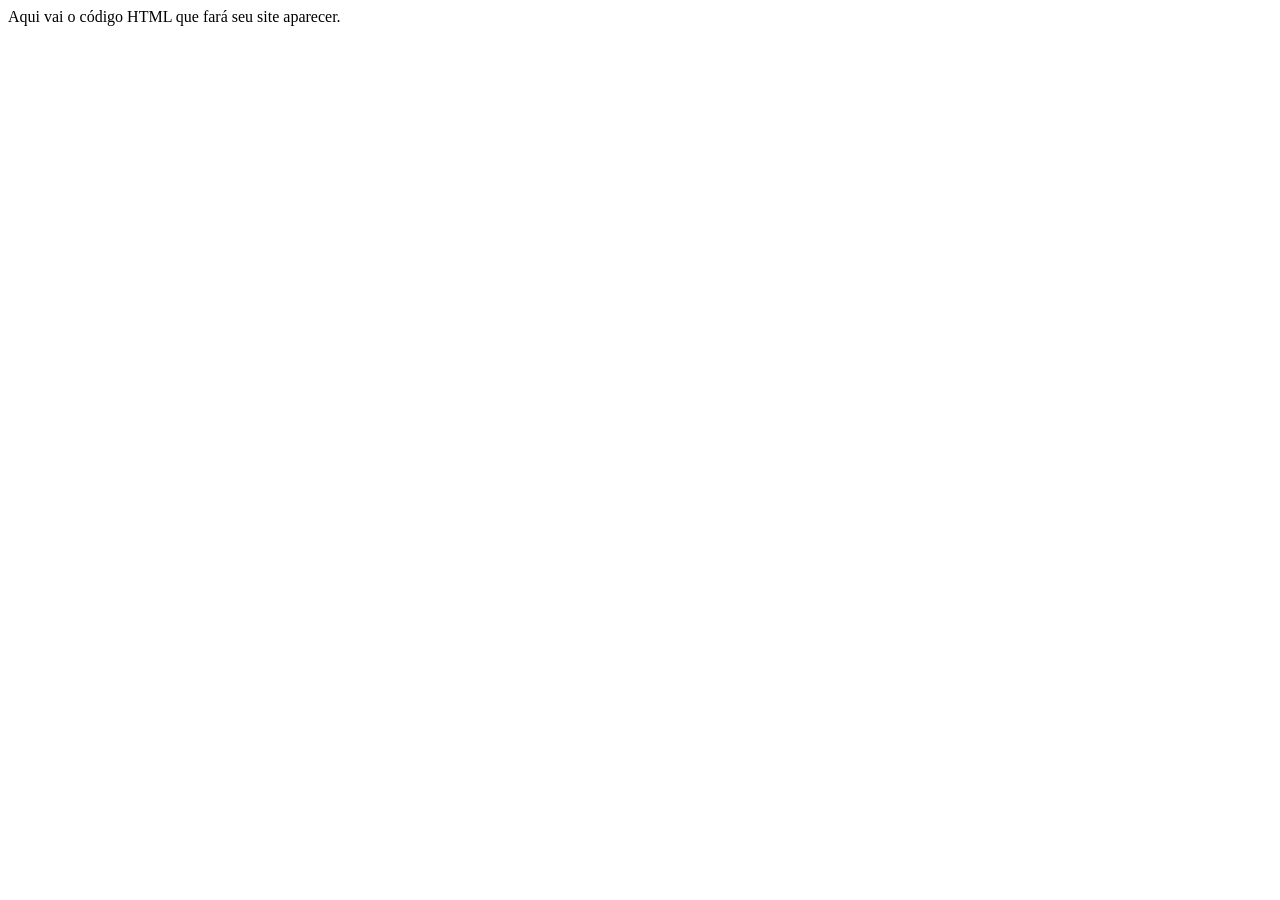
==== site/index.html @ 0fd90a34 "Create index.html - Criando a pasta "site" - Criando o arquivo "Index.html" para o futuro, quando f" ====
<!DOCTYPE html>
<html lang="pt-br">
  <head>
    <title>Título da página</title>
    <meta charset="utf-8">
  </head>
  <body>
    Aqui vai o código HTML que fará seu site aparecer.
  </body>
</html>
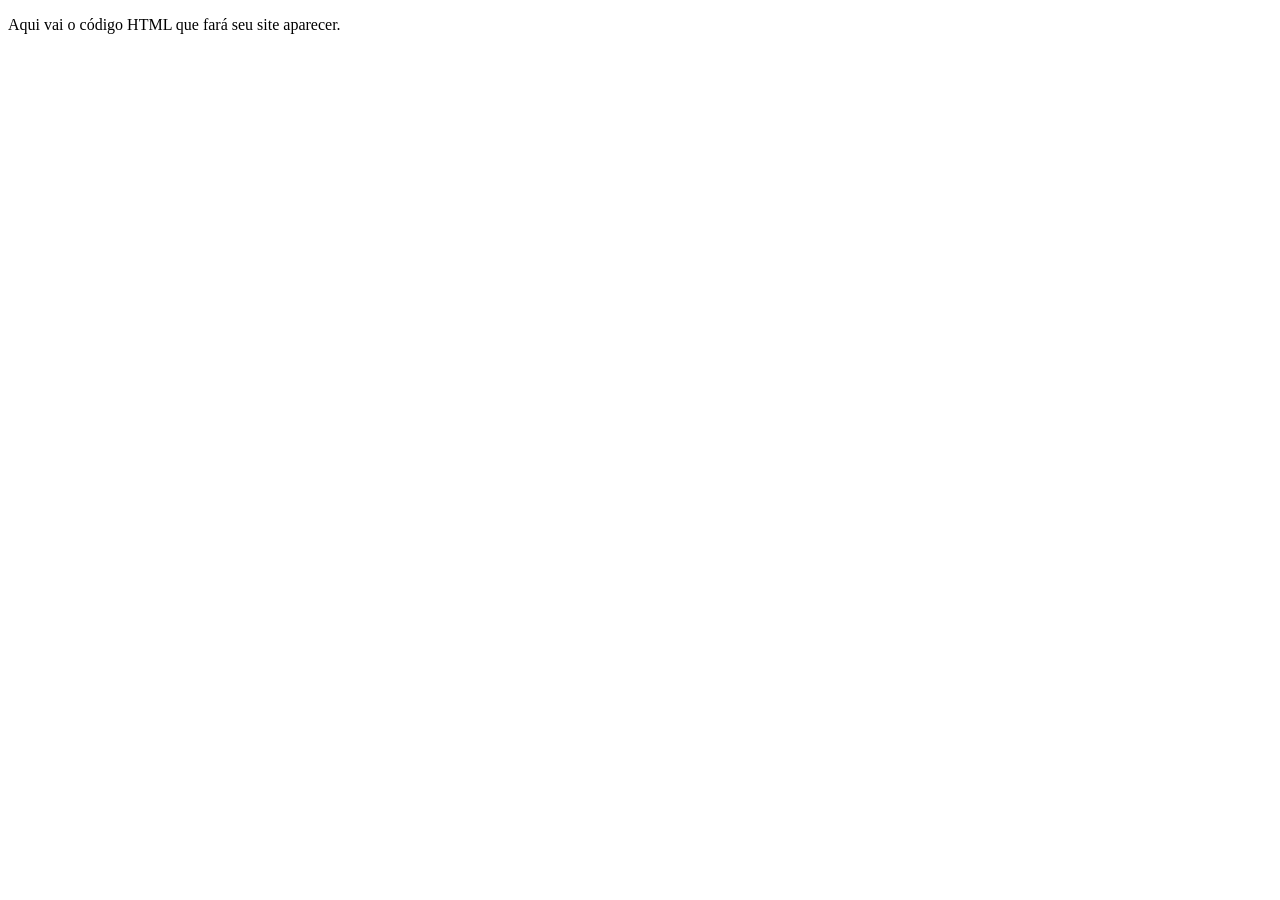
==== commit 0c6c4f21: "Update index.html" ====
--- a/site/index.html
+++ b/site/index.html
@@ -5,6 +5,6 @@
     <meta charset="utf-8">
   </head>
   <body>
-    Aqui vai o código HTML que fará seu site aparecer.
+    <p> Aqui vai o código HTML que fará seu site aparecer. </p>
   </body>
 </html>
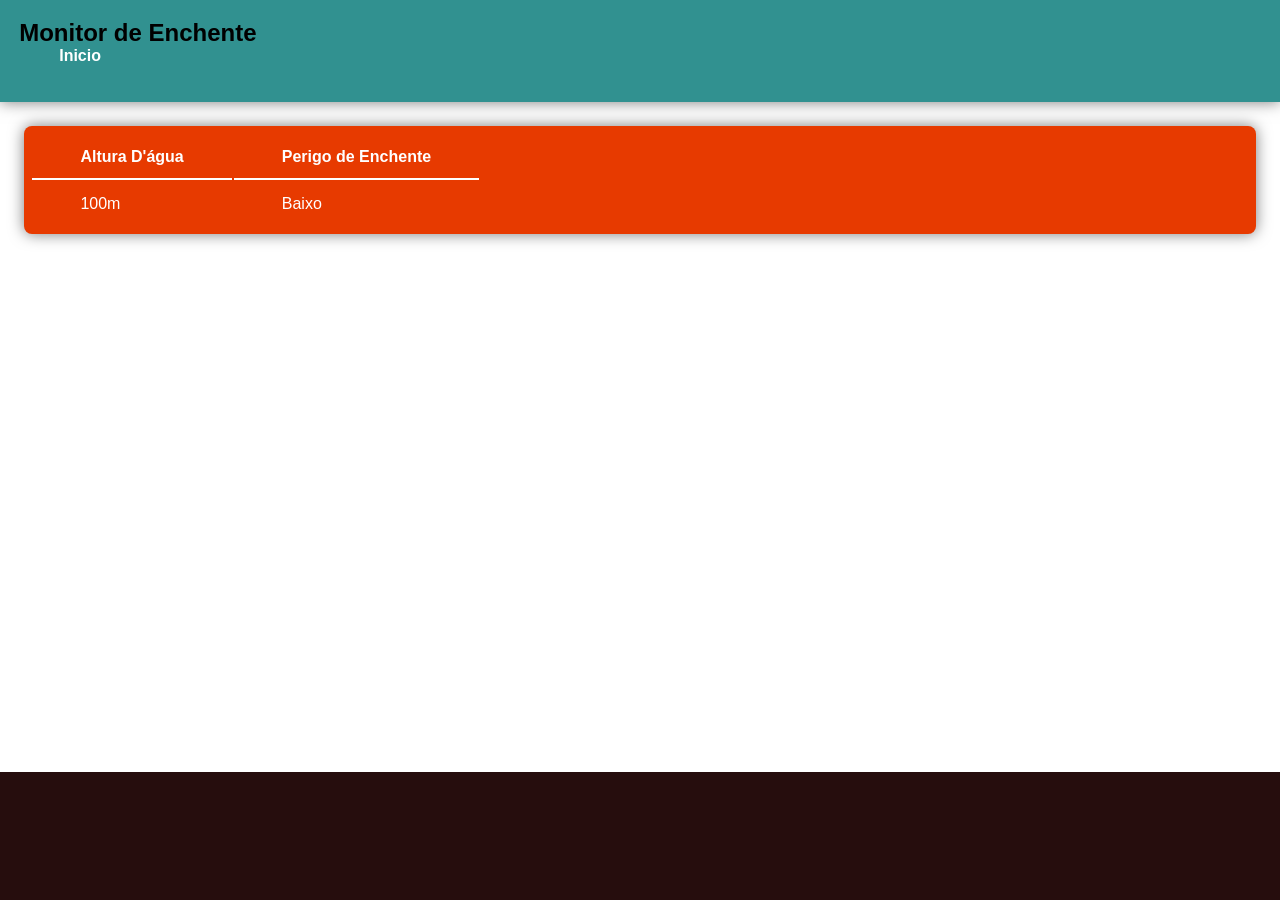
==== commit 16b396ec: "Create index.html criação do html" ====
--- a/site/index.html
+++ b/site/index.html
@@ -1,10 +1,45 @@
 <!DOCTYPE html>
 <html lang="pt-br">
-  <head>
-    <title>Título da página</title>
-    <meta charset="utf-8">
-  </head>
-  <body>
-    <p> Aqui vai o código HTML que fará seu site aparecer. </p>
-  </body>
+<head>
+    <meta charset="UTF-8">
+    <meta name="viewport" content="width=device-width, initial-scale=1.0">
+    <link rel="stylesheet" href="styles.css">
+    <title>Monitor de Enchente</title>
+</head>
+<body>
+    <div class="pagina">
+        <header>
+            <nav class="navegacao">
+                <h1>Monitor de Enchente</h1>
+                <div class="navegacao-interno">
+                    <ul>
+                        <li aria-label="Inicio" class="inicio">
+                            <a href="">Inicio</a>
+                        </li>
+                        <li>
+                            
+                        </li>
+                    </ul>
+                </div>
+            </nav>
+        </header>
+        <main>
+            <div class="tabela">
+                <table>
+                    <tr>
+                        <th>Altura D'água</th>
+                        <th>Perigo de Enchente</th>
+                    </tr>
+                    <tr>
+                        <td>100m</td>
+                        <td>Baixo</td>
+                    </tr>
+                </table>
+            </div>
+        </main>
+        <footer>
+
+        </footer>
+    </div>
+</body>
 </html>
--- a/site/styles.css
+++ b/site/styles.css
@@ -0,0 +1,77 @@
+html {
+    font-family: sans-serif;
+    -ms-text-size-adjust: 100%;
+    -webkit-text-size-adjust: 100%;
+}
+
+*{
+    margin: 0;
+}
+
+body {
+    margin: 0;
+}
+
+.pagina {
+    display: flex;
+    flex-direction: column;
+    min-height: 100vh;
+}
+
+main {
+    flex: 1;
+}
+
+header {
+    padding: 1.2em;
+    background-color: #319190;
+    box-shadow: 0 0 0.9em #7c7c7c;
+    border-color: #319190;
+}
+
+.navegacao-interno {
+    display: block;
+}
+
+ul {
+    color: transparent;
+    font-weight: normal
+}
+
+li a {
+    color: white;
+    font-weight: bold;
+    text-decoration: none;
+}
+
+.tabela {
+    color: white;
+    margin: 1.5em;
+    padding: 0.4em;
+    background-color: #e73a00;
+    border-radius: 0.5em;
+    box-shadow: 0 0 0.9em #7c7c7c;
+    border-color: #e73a00;
+    transition: background-color 0.3s ease-in-out, transform 0.2s ease;
+}
+
+.tabela:hover {
+    transform: translateY(1em);
+}
+
+th, td{
+    padding-top: 0.8em;
+    padding-bottom: 0.8em;
+    padding-left: 3em;
+    padding-right: 3em;
+}
+
+th {
+    border-bottom: 0.15em solid white;
+}
+
+footer {
+    background-color: #260d0d;
+    text-align: center;
+    padding: 4em;
+}
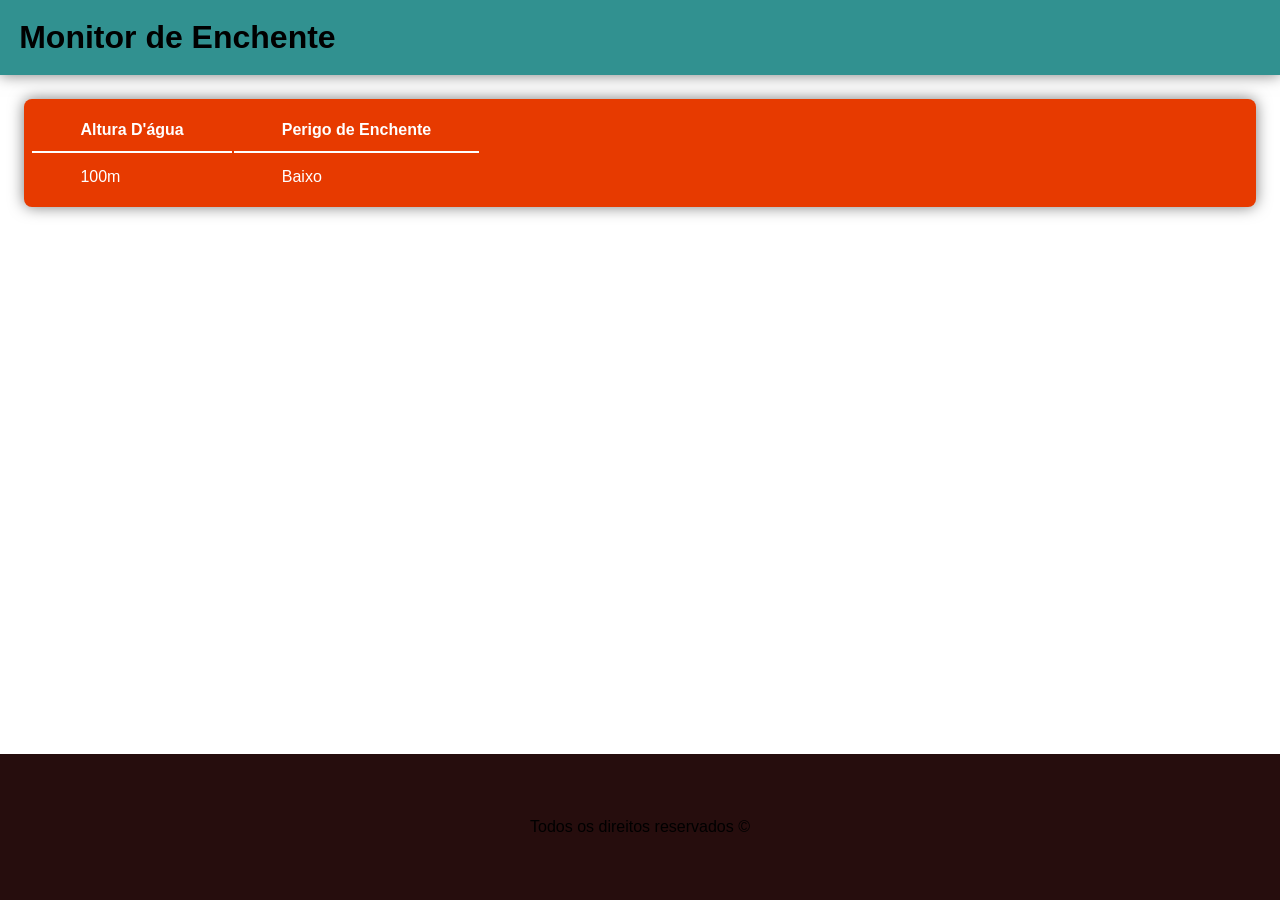
==== commit f5239d01: "Update index.html Melhorias no html" ====
--- a/site/index.html
+++ b/site/index.html
@@ -9,19 +9,7 @@
 <body>
     <div class="pagina">
         <header>
-            <nav class="navegacao">
-                <h1>Monitor de Enchente</h1>
-                <div class="navegacao-interno">
-                    <ul>
-                        <li aria-label="Inicio" class="inicio">
-                            <a href="">Inicio</a>
-                        </li>
-                        <li>
-                            
-                        </li>
-                    </ul>
-                </div>
-            </nav>
+            <h1>Monitor de Enchente</h1>
         </header>
         <main>
             <div class="tabela">
@@ -38,7 +26,9 @@
             </div>
         </main>
         <footer>
-
+            <div class="direitos-reservados">
+                <p>Todos os direitos reservados ©</p>
+            </div>
         </footer>
     </div>
 </body>
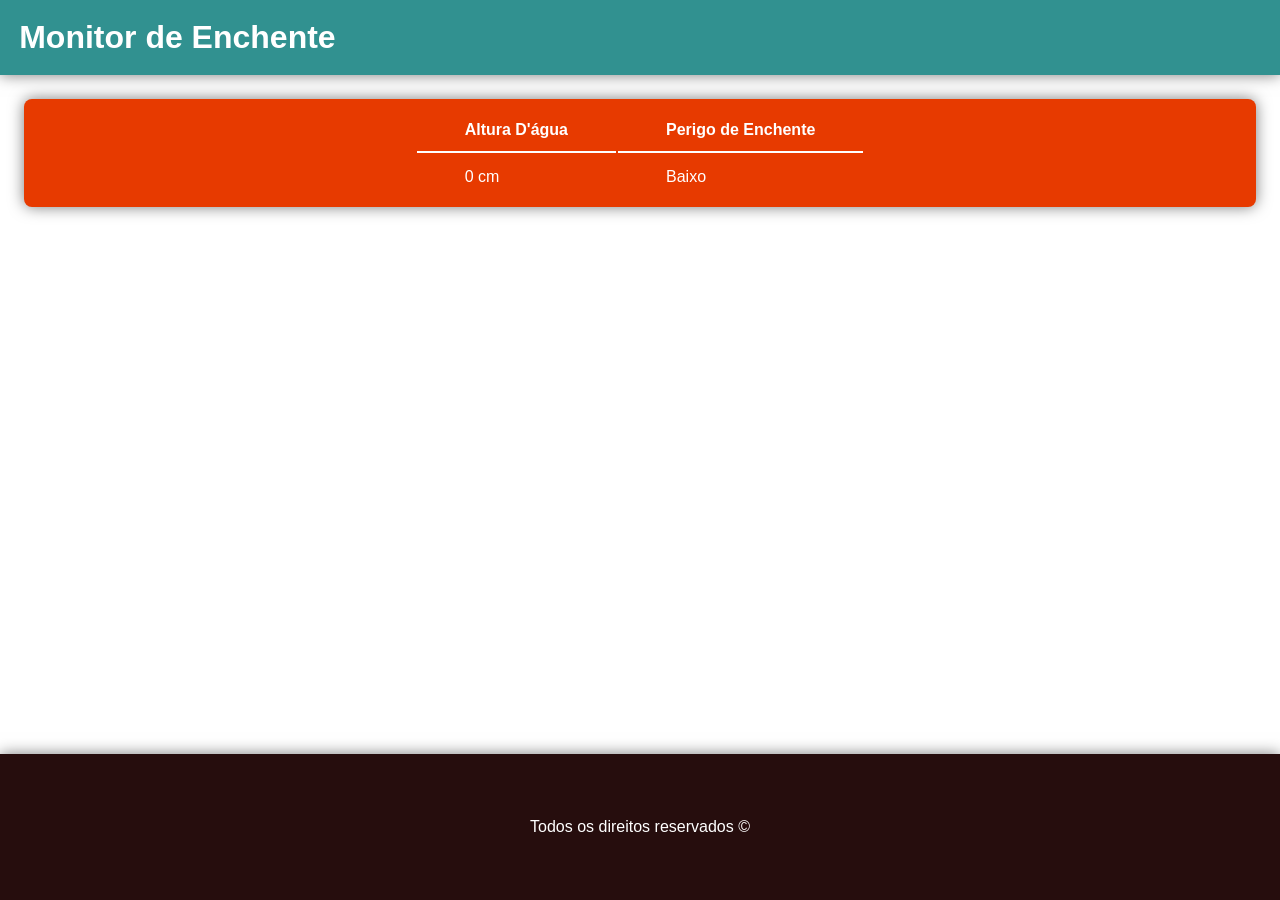
==== commit 2834c8de: "Update index.html Corrigindo a tabela e colocando o tag script" ====
--- a/site/index.html
+++ b/site/index.html
@@ -19,8 +19,8 @@
                         <th>Perigo de Enchente</th>
                     </tr>
                     <tr>
-                        <td>100m</td>
-                        <td>Baixo</td>
+                        <td id="altura">0 cm</td>
+                        <td id="perigo">Baixo</td>
                     </tr>
                 </table>
             </div>
@@ -31,5 +31,6 @@
             </div>
         </footer>
     </div>
+    <script src="script.js"></script>
 </body>
 </html>
--- a/site/styles.css
+++ b/site/styles.css
@@ -27,21 +27,7 @@
     background-color: #319190;
     box-shadow: 0 0 0.9em #7c7c7c;
     border-color: #319190;
-}
-
-.navegacao-interno {
-    display: block;
-}
-
-ul {
-    color: transparent;
-    font-weight: normal
-}
-
-li a {
     color: white;
-    font-weight: bold;
-    text-decoration: none;
 }
 
 .tabela {
@@ -59,6 +45,12 @@
     transform: translateY(1em);
 }
 
+table {
+    display: flex;
+    flex-direction: column;
+    align-items: center;
+}
+
 th, td{
     padding-top: 0.8em;
     padding-bottom: 0.8em;
@@ -70,7 +62,12 @@
     border-bottom: 0.15em solid white;
 }
 
+.direitos-reservados {
+    color: white;
+}
+
 footer {
+    box-shadow: 0 0 0.9em #7c7c7c;
     background-color: #260d0d;
     text-align: center;
     padding: 4em;
